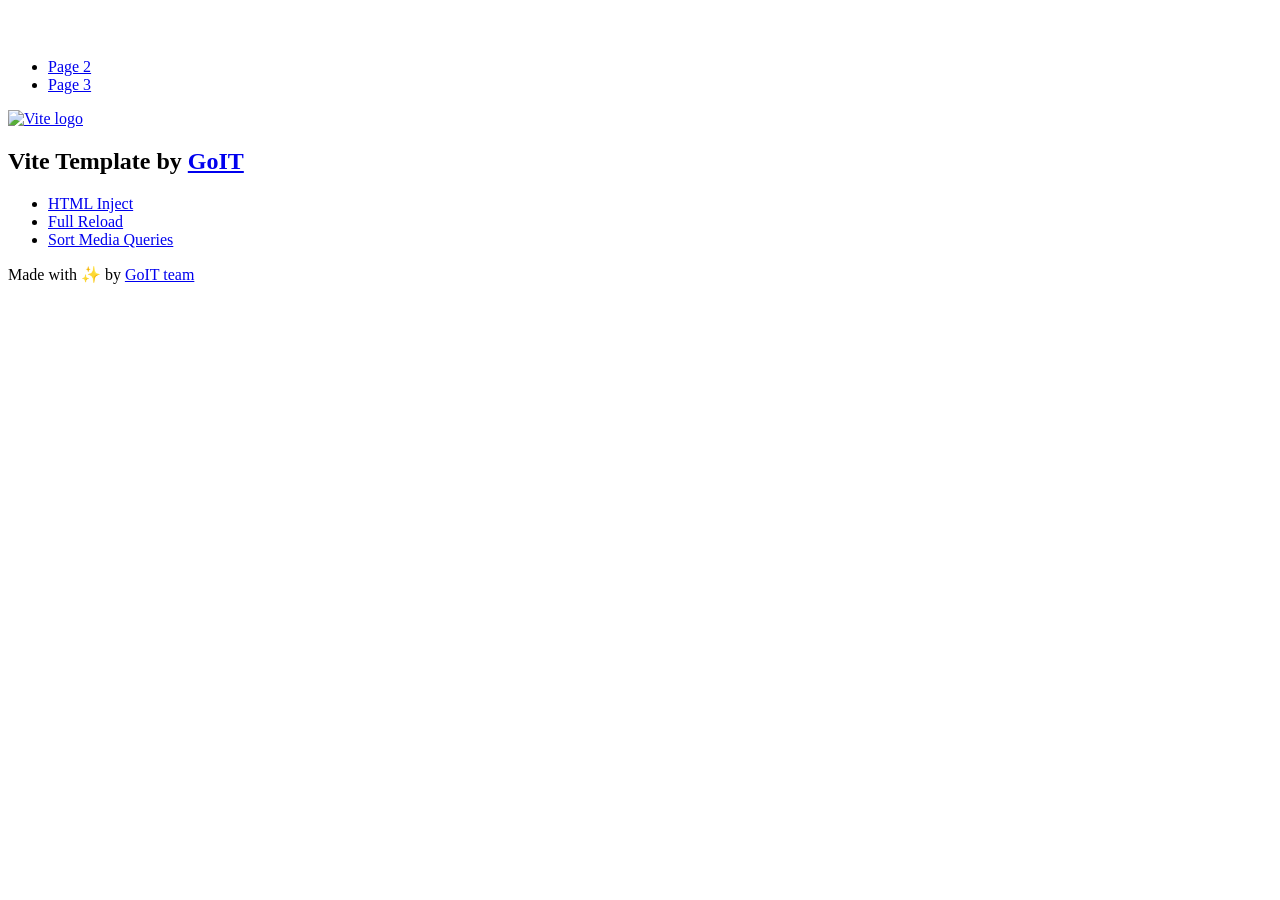
==== index.html @ 4c28c0b5 "Deploying to gh-pages from @ iryna-dil/goit-js-hw-11@a6791ecb103dfb17762f6936e47b758c595521bf 🚀" ====
<!DOCTYPE html>
<html lang="en">
  <head>
    <meta charset="UTF-8" />
    <link rel="icon" type="image/svg+xml" href="/vanilla-app-template/favicon.svg" />
    <meta name="viewport" content="width=device-width, initial-scale=1.0" />
    <title>Vanilla App Template</title>
    <script type="module" crossorigin src="/vanilla-app-template/index.js"></script>
    <link rel="stylesheet" crossorigin href="/vanilla-app-template/assets/styles-DvPDDfy5.css">
  </head>
  <body>
    <header class="header">
  <div class="container">
    <nav class="nav">
      <a class="nav-logo" href="./index.html" aria-label="Site logo">
        <svg class="nav-logo-icon" width="100" height="30">
          <use href="/vanilla-app-template/assets/sprite-E8vg0sBb.svg#logo"></use>
        </svg>
      </a>
      <ul class="nav-list">
        <li class="nav-item">
          <a class="nav-link {=$highlight-act}" href="./page-2.html">Page 2</a>
        </li>
        <li class="nav-item">
          <a class="nav-link {=$highlight-curr}" href="./page-3.html">Page 3</a>
        </li>
      </ul>
    </nav>
  </div>
</header>


    <main>
      <!-- Loads the specified .html file -->
      <section class="vite-promo">
  <div class="container">
    <div class="vite-promo-thumb">
      <a
        class="vite-promo-link"
        href="https://vitejs.dev/"
        target="_blank"
        rel="noopener noreferrer"
        aria-label="Link to Vite official website"
        title="Vite.js  build tool"
      >
        <!-- Path to images as from index.html file -->
        <img
          class="pic"
          src="/vanilla-app-template/assets/vite-logo-9o_aqrTe.png"
          alt="Vite logo"
          width="640"
          height="640"
        />
      </a>
    </div>
    <h1 class="main-title">
      <span class="main-title-gradient">Vite</span>
      Template by
      <a
        class="main-title-link"
        href="https://github.com/goitacademy/vanilla-app-template"
        target="_blank"
        rel="noopener noreferrer"
      >
        GoIT
      </a>
    </h1>
  </div>
</section>

      <article class="badges">
  <div class="container">
    <ul class="badges-list">
      <li class="badges-item">
        <a
          class="badges-link"
          href="https://www.npmjs.com/package/vite-plugin-html-inject"
          target="_blank"
          rel="noopener noreferrer"
        >
          HTML Inject
        </a>
      </li>
      <li class="badges-item">
        <a
          class="badges-link"
          href="https://www.npmjs.com/package/vite-plugin-full-reload"
          target="_blank"
          rel="noopener noreferrer"
        >
          Full Reload
        </a>
      </li>
      <li class="badges-item">
        <a
          class="badges-link"
          href="https://www.npmjs.com/package/postcss-sort-media-queries"
          target="_blank"
          rel="noopener noreferrer"
        >
          Sort Media Queries
        </a>
      </li>
    </ul>
  </div>
</article>

    </main>

    <footer class="footer">
  <div class="container">
    <p class="footer-desc">
      Made with ✨ by
      <a
        class="footer-link"
        href="https://goit.global/ua/"
        target="_blank"
        rel="noopener noreferrer"
      >
        GoIT team
      </a>
    </p>
  </div>
</footer>


  </body>
</html>
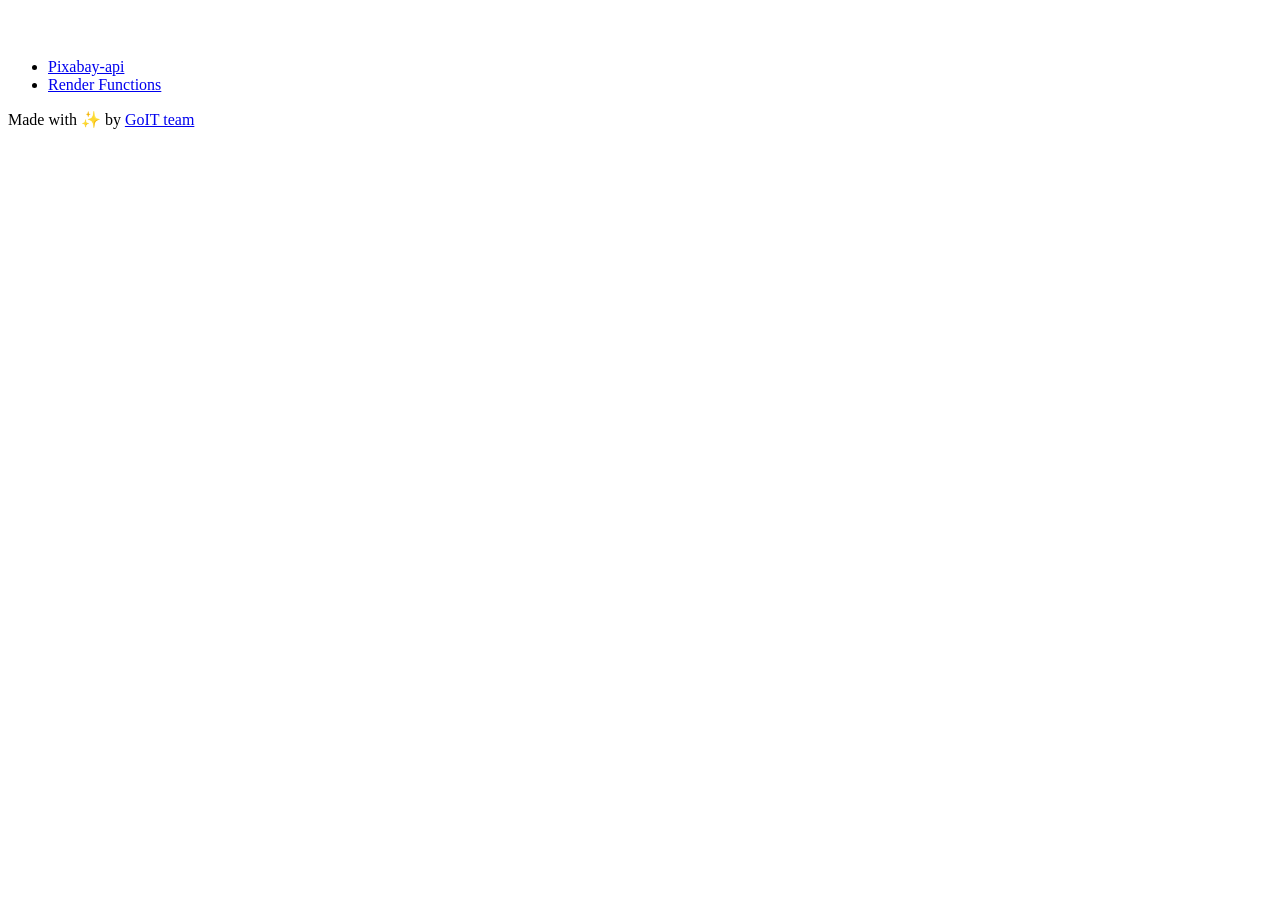
==== commit 7ecea953: "Deploying to gh-pages from @ iryna-dil/goit-js-hw-11@9ed46dfabf8f6a06b3d32b9cef4e46635d823f6c 🚀" ====
--- a/index.html
+++ b/index.html
@@ -1,128 +1,62 @@
-<!DOCTYPE html>
+<!doctype html>
 <html lang="en">
   <head>
     <meta charset="UTF-8" />
-    <link rel="icon" type="image/svg+xml" href="/vanilla-app-template/favicon.svg" />
+    <link rel="icon" type="image/svg+xml" href="/goit-js-hw-11/favicon.svg" />
     <meta name="viewport" content="width=device-width, initial-scale=1.0" />
     <title>Vanilla App Template</title>
-    <script type="module" crossorigin src="/vanilla-app-template/index.js"></script>
-    <link rel="stylesheet" crossorigin href="/vanilla-app-template/assets/styles-DvPDDfy5.css">
+    <script type="module" crossorigin src="/goit-js-hw-11/index.js"></script>
+    <link rel="modulepreload" crossorigin href="/goit-js-hw-11/assets/styles-od7gY0HW.js">
+    <link rel="modulepreload" crossorigin href="/goit-js-hw-11/assets/vendor-BrddEoy-.js">
+    <link rel="modulepreload" crossorigin href="/goit-js-hw-11/assets/pixabay-api-Ce4-I61B.js">
+    <link rel="modulepreload" crossorigin href="/goit-js-hw-11/assets/render-functions-DZHMk0iM.js">
+    <link rel="stylesheet" crossorigin href="/goit-js-hw-11/assets/styles-Cq2Z16Te.css">
+    <link rel="stylesheet" crossorigin href="/goit-js-hw-11/assets/vendor-CWKLx11g.css">
   </head>
   <body>
     <header class="header">
-  <div class="container">
-    <nav class="nav">
-      <a class="nav-logo" href="./index.html" aria-label="Site logo">
-        <svg class="nav-logo-icon" width="100" height="30">
-          <use href="/vanilla-app-template/assets/sprite-E8vg0sBb.svg#logo"></use>
-        </svg>
-      </a>
-      <ul class="nav-list">
-        <li class="nav-item">
-          <a class="nav-link {=$highlight-act}" href="./page-2.html">Page 2</a>
-        </li>
-        <li class="nav-item">
-          <a class="nav-link {=$highlight-curr}" href="./page-3.html">Page 3</a>
-        </li>
-      </ul>
-    </nav>
-  </div>
-</header>
+      <div class="container">
+        <nav class="nav">
+          <a class="nav-logo" href="./index.html" aria-label="Site logo">
+            <svg class="nav-logo-icon" width="100" height="30">
+              <use href="{=$icon-path}"></use>
+            </svg>
+          </a>
+          <ul class="nav-list">
+            <li class="nav-item">
+              <a class="nav-link {=$highlight-act}" href="./pixabay-api.html"
+                >Pixabay-api</a
+              >
+            </li>
+            <li class="nav-item">
+              <a
+                class="nav-link {=$highlight-curr}"
+                href="./render-functions.html"
+                >Render Functions</a
+              >
+            </li>
+          </ul>
+        </nav>
+      </div>
+    </header>
 
-
-    <main>
-      <!-- Loads the specified .html file -->
-      <section class="vite-promo">
-  <div class="container">
-    <div class="vite-promo-thumb">
-      <a
-        class="vite-promo-link"
-        href="https://vitejs.dev/"
-        target="_blank"
-        rel="noopener noreferrer"
-        aria-label="Link to Vite official website"
-        title="Vite.js  build tool"
-      >
-        <!-- Path to images as from index.html file -->
-        <img
-          class="pic"
-          src="/vanilla-app-template/assets/vite-logo-9o_aqrTe.png"
-          alt="Vite logo"
-          width="640"
-          height="640"
-        />
-      </a>
-    </div>
-    <h1 class="main-title">
-      <span class="main-title-gradient">Vite</span>
-      Template by
-      <a
-        class="main-title-link"
-        href="https://github.com/goitacademy/vanilla-app-template"
-        target="_blank"
-        rel="noopener noreferrer"
-      >
-        GoIT
-      </a>
-    </h1>
-  </div>
-</section>
-
-      <article class="badges">
-  <div class="container">
-    <ul class="badges-list">
-      <li class="badges-item">
-        <a
-          class="badges-link"
-          href="https://www.npmjs.com/package/vite-plugin-html-inject"
-          target="_blank"
-          rel="noopener noreferrer"
-        >
-          HTML Inject
-        </a>
-      </li>
-      <li class="badges-item">
-        <a
-          class="badges-link"
-          href="https://www.npmjs.com/package/vite-plugin-full-reload"
-          target="_blank"
-          rel="noopener noreferrer"
-        >
-          Full Reload
-        </a>
-      </li>
-      <li class="badges-item">
-        <a
-          class="badges-link"
-          href="https://www.npmjs.com/package/postcss-sort-media-queries"
-          target="_blank"
-          rel="noopener noreferrer"
-        >
-          Sort Media Queries
-        </a>
-      </li>
-    </ul>
-  </div>
-</article>
-
-    </main>
+    <main></main>
 
     <footer class="footer">
-  <div class="container">
-    <p class="footer-desc">
-      Made with ✨ by
-      <a
-        class="footer-link"
-        href="https://goit.global/ua/"
-        target="_blank"
-        rel="noopener noreferrer"
-      >
-        GoIT team
-      </a>
-    </p>
-  </div>
-</footer>
-
+      <div class="container">
+        <p class="footer-desc">
+          Made with ✨ by
+          <a
+            class="footer-link"
+            href="https://goit.global/ua/"
+            target="_blank"
+            rel="noopener noreferrer"
+          >
+            GoIT team
+          </a>
+        </p>
+      </div>
+    </footer>
 
   </body>
 </html>
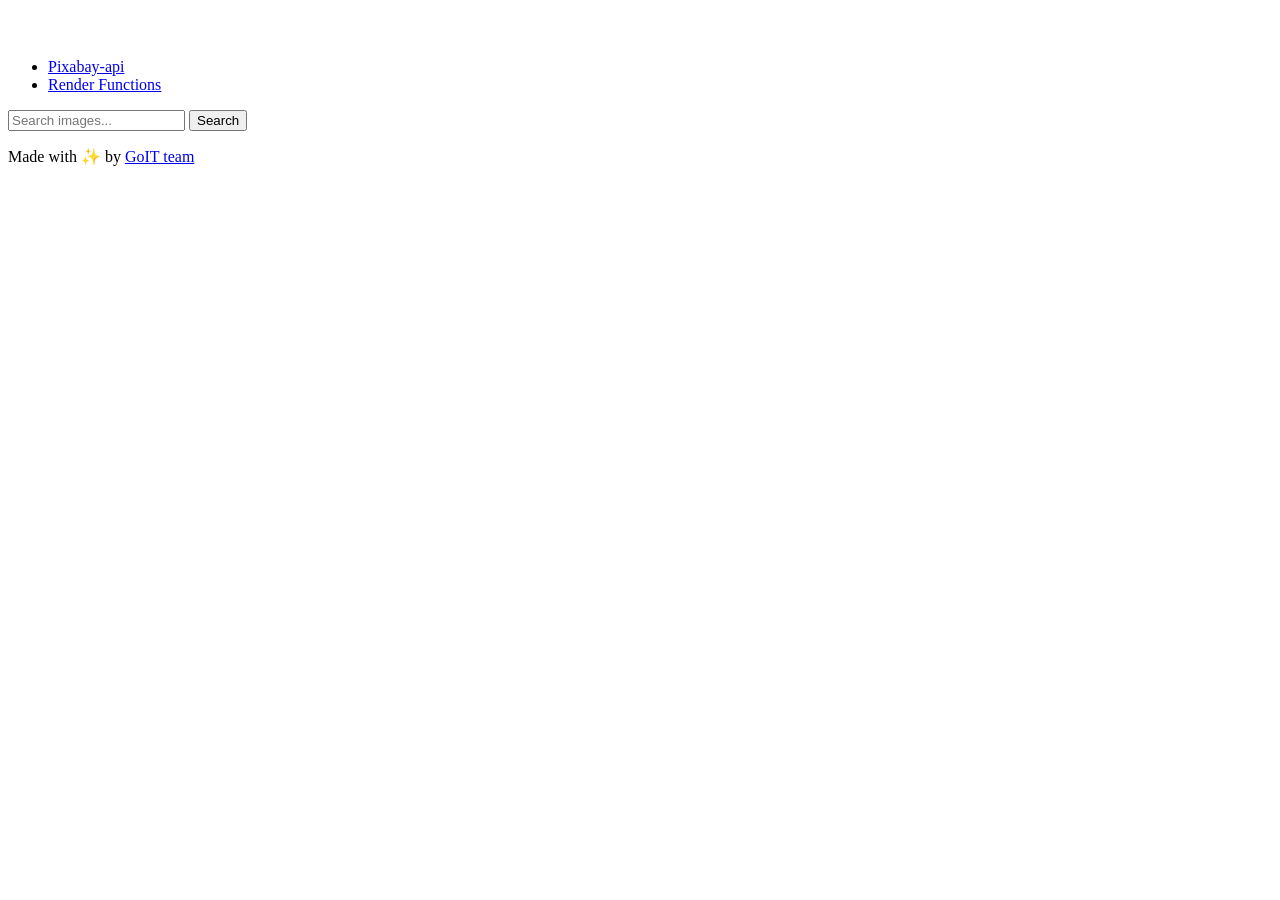
==== commit 5465a4ef: "Deploying to gh-pages from @ iryna-dil/goit-js-hw-11@f2353522530c6c0daf87ad0848016d5f48535f8d 🚀" ====
--- a/index.html
+++ b/index.html
@@ -5,12 +5,10 @@
     <link rel="icon" type="image/svg+xml" href="/goit-js-hw-11/favicon.svg" />
     <meta name="viewport" content="width=device-width, initial-scale=1.0" />
     <title>Vanilla App Template</title>
-    <script type="module" crossorigin src="/goit-js-hw-11/index.js"></script>
-    <link rel="modulepreload" crossorigin href="/goit-js-hw-11/assets/styles-od7gY0HW.js">
-    <link rel="modulepreload" crossorigin href="/goit-js-hw-11/assets/vendor-BrddEoy-.js">
-    <link rel="modulepreload" crossorigin href="/goit-js-hw-11/assets/pixabay-api-Ce4-I61B.js">
-    <link rel="modulepreload" crossorigin href="/goit-js-hw-11/assets/render-functions-DZHMk0iM.js">
-    <link rel="stylesheet" crossorigin href="/goit-js-hw-11/assets/styles-Cq2Z16Te.css">
+    <script type="module" crossorigin src="/goit-js-hw-11/assets/vendor-Bw0cGICD.js"></script>
+    <script type="module" crossorigin src="/goit-js-hw-11/assets/render-functions-z8gRvZkf.js"></script>
+    <script type="module" crossorigin src="/goit-js-hw-11/assets/main-Dt1_dBX1.js"></script>
+    <link rel="stylesheet" crossorigin href="/goit-js-hw-11/assets/render-functions-Cq2Z16Te.css">
     <link rel="stylesheet" crossorigin href="/goit-js-hw-11/assets/vendor-CWKLx11g.css">
   </head>
   <body>
@@ -40,7 +38,25 @@
       </div>
     </header>
 
-    <main></main>
+    <main>
+      <div class="container image-search-page">
+        <form class="form">
+          <label>
+            <input
+              type="text"
+              name="search-text"
+              placeholder="Search images..."
+              required
+            />
+          </label>
+          <button type="submit">Search</button>
+        </form>
+
+        <span class="loader" aria-hidden="true"></span>
+
+        <ul class="gallery"></ul>
+      </div>
+    </main>
 
     <footer class="footer">
       <div class="container">
